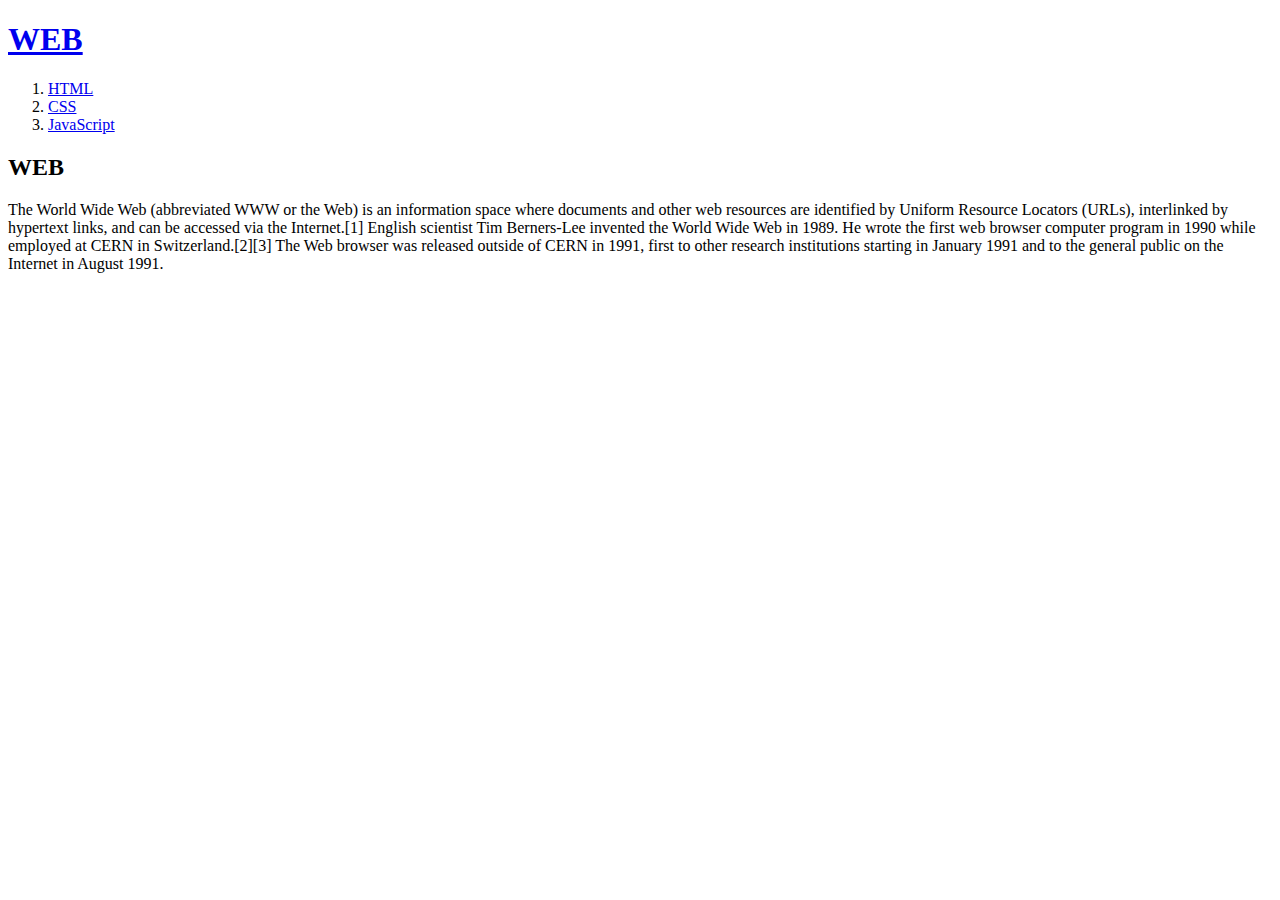
==== index.html @ 53fb9b03 "first version" ====
<!doctype html>
<html>
<head>
  <title>WEB1 - Welcome</title>
  <meta charset="utf-8">
</head>
<body>
  <h1><a href="index.html">WEB</a></h1>
  <ol>
    <li><a href="1.html">HTML</a></li>
    <li><a href="2.html">CSS</a></li>
    <li><a href="3.html">JavaScript</a></li>
  </ol>
  <h2>WEB</h2>
  <p>The World Wide Web (abbreviated WWW or the Web) is an information space where documents and other web resources are identified by Uniform Resource Locators (URLs), interlinked by hypertext links, and can be accessed via the Internet.[1] English scientist Tim Berners-Lee invented the World Wide Web in 1989. He wrote the first web browser computer program in 1990 while employed at CERN in Switzerland.[2][3] The Web browser was released outside of CERN in 1991, first to other research institutions starting in January 1991 and to the general public on the Internet in August 1991.
  </p>
</body>
</html>
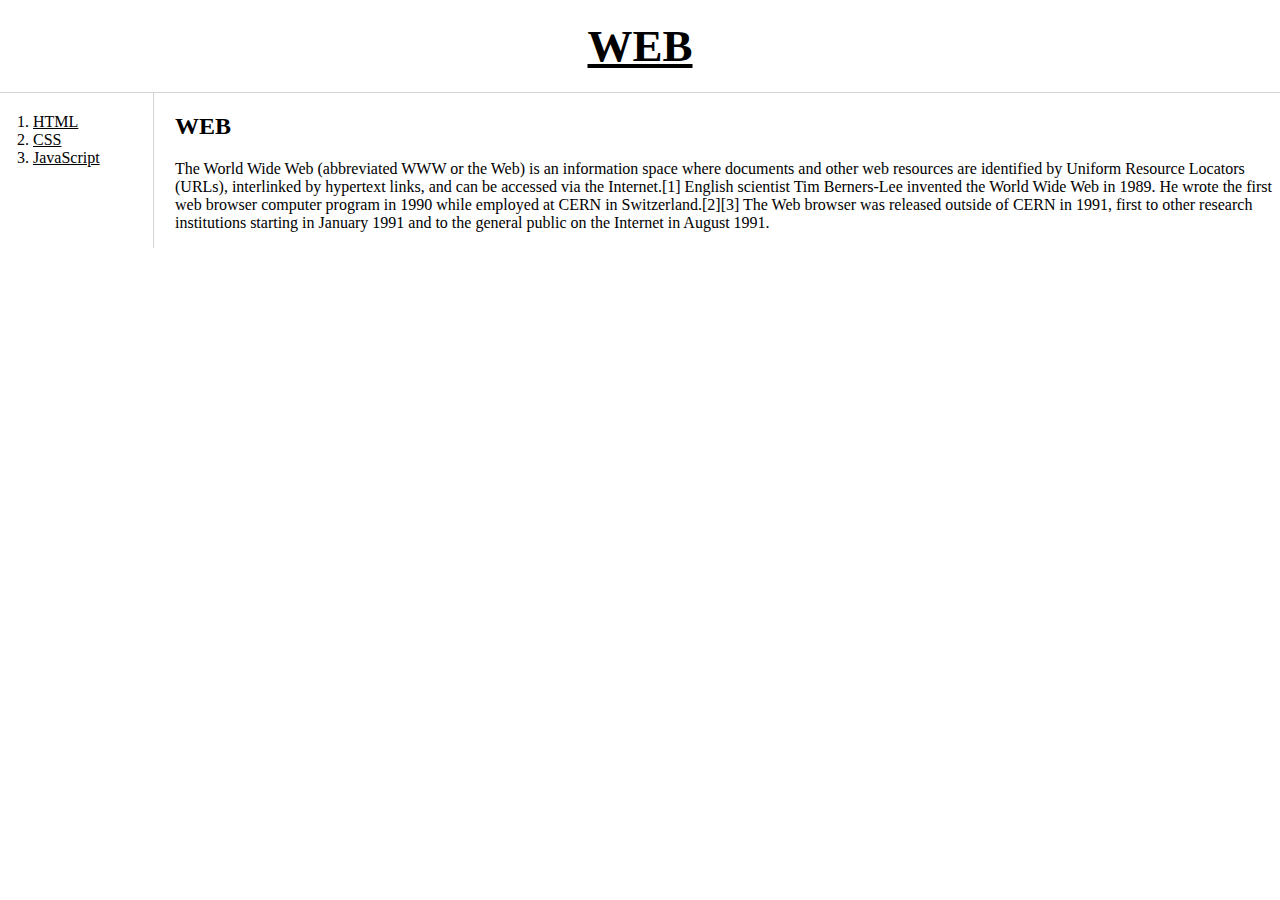
==== commit 10701fbc: "Add files via upload" ====
--- a/index.html
+++ b/index.html
@@ -4,16 +4,21 @@
 <head>
   <title>WEB1 - Welcome</title>
   <meta charset="utf-8">
+  <link rel="stylesheet" href="style.css">
 </head>
 <body>
-  <h1><a href="index.html">WEB</a></h1>
-  <ol>
-    <li><a href="1.html">HTML</a></li>
-    <li><a href="2.html">CSS</a></li>
-    <li><a href="3.html">JavaScript</a></li>
-  </ol>
-  <h2>WEB</h2>
-  <p>The World Wide Web (abbreviated WWW or the Web) is an information space where documents and other web resources are identified by Uniform Resource Locators (URLs), interlinked by hypertext links, and can be accessed via the Internet.[1] English scientist Tim Berners-Lee invented the World Wide Web in 1989. He wrote the first web browser computer program in 1990 while employed at CERN in Switzerland.[2][3] The Web browser was released outside of CERN in 1991, first to other research institutions starting in January 1991 and to the general public on the Internet in August 1991.
-  </p>
+  <h1><a href="index.html" id="title">WEB</a></h1>
+  <div id="grid">
+    <ol>
+      <li><a href="1.html">HTML</a></li>
+      <li><a href="2.html">CSS</a></li>
+      <li><a href="3.html">JavaScript</a></li>
+    </ol>
+    <div id="article">
+      <h2>WEB</h2>
+      <p>The World Wide Web (abbreviated WWW or the Web) is an information space where documents and other web resources are identified by Uniform Resource Locators (URLs), interlinked by hypertext links, and can be accessed via the Internet.[1] English scientist Tim Berners-Lee invented the World Wide Web in 1989. He wrote the first web browser computer program in 1990 while employed at CERN in Switzerland.[2][3] The Web browser was released outside of CERN in 1991, first to other research institutions starting in January 1991 and to the general public on the Internet in August 1991.
+      </p>
+  </div>
+</div>
 </body>
 </html>
--- a/style.css
+++ b/style.css
@@ -0,0 +1,41 @@
+body{
+  margin:0;
+}
+a {
+  color:black;
+}
+h1 {
+  font-size:45px;
+  text-align: center;
+  border-bottom:1px solid lightgray;
+  margin:0;
+  padding:20px;
+}
+ol{
+  border-right:1px solid lightgray;
+  width:100px;
+  margin:0;
+  padding:20px;
+}
+
+#grid{
+  display: grid;
+  grid-template-columns: 150px 1fr;
+}
+#grid ol{
+  padding-left:33px;
+}
+#grid #article{
+  padding-left:25px;
+}
+@media(max-width:800px){
+  #grid{
+    display: block;
+  }
+  ol{
+    border-right:none;
+  }
+  h1{
+    border-bottom: none;
+  }
+}
